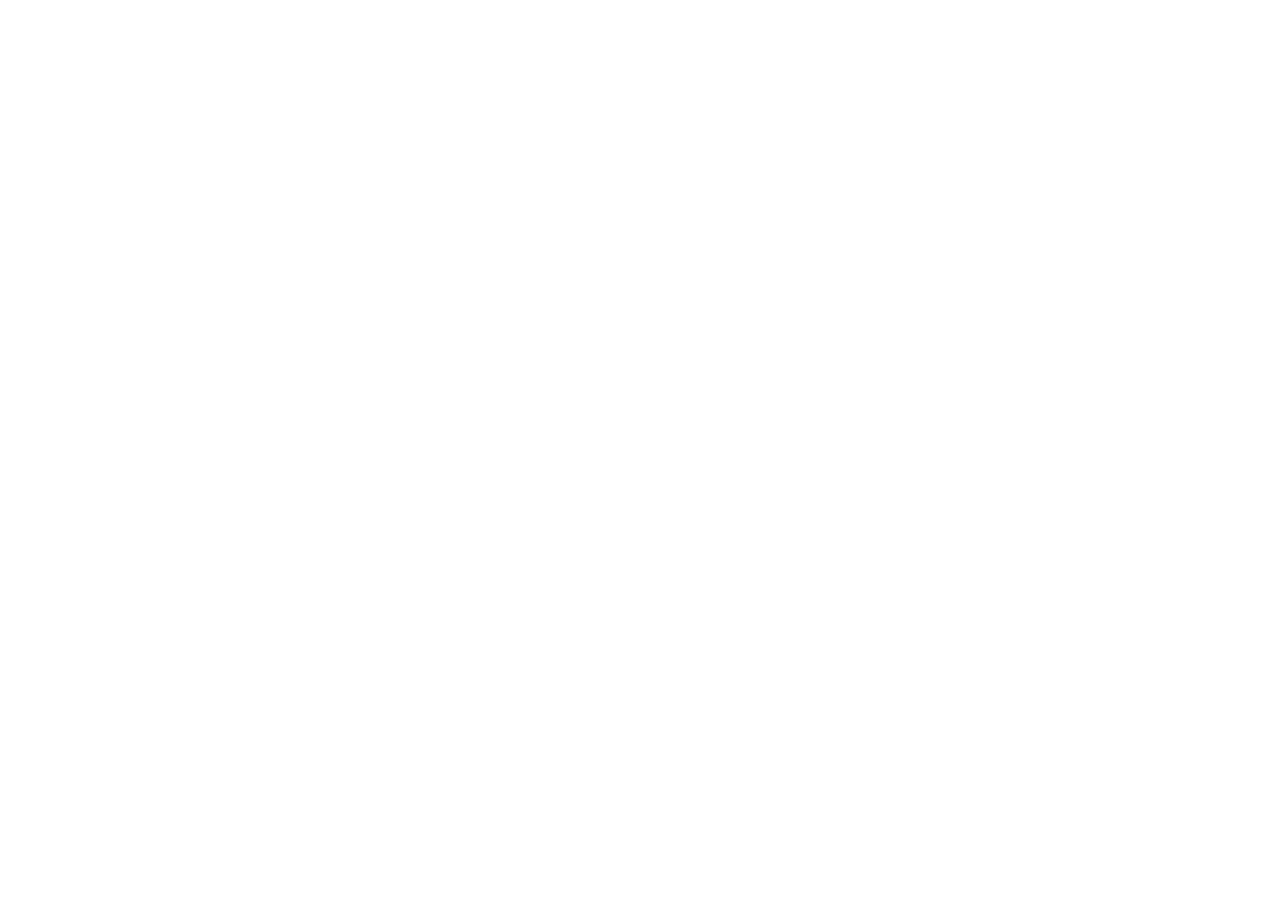
==== index.html @ d5a3f5ea "Added html header" ====
<!DOCTYPE html>
<html lang="en">
<head>
    <meta charset="UTF-8">
    <meta http-equiv="X-UA-Compatible" content="IE=edge">
    <meta name="viewport" content="width=device-width, initial-scale=1.0">
    <title>Document</title>
</head>
<body>
    
</body>
</html>
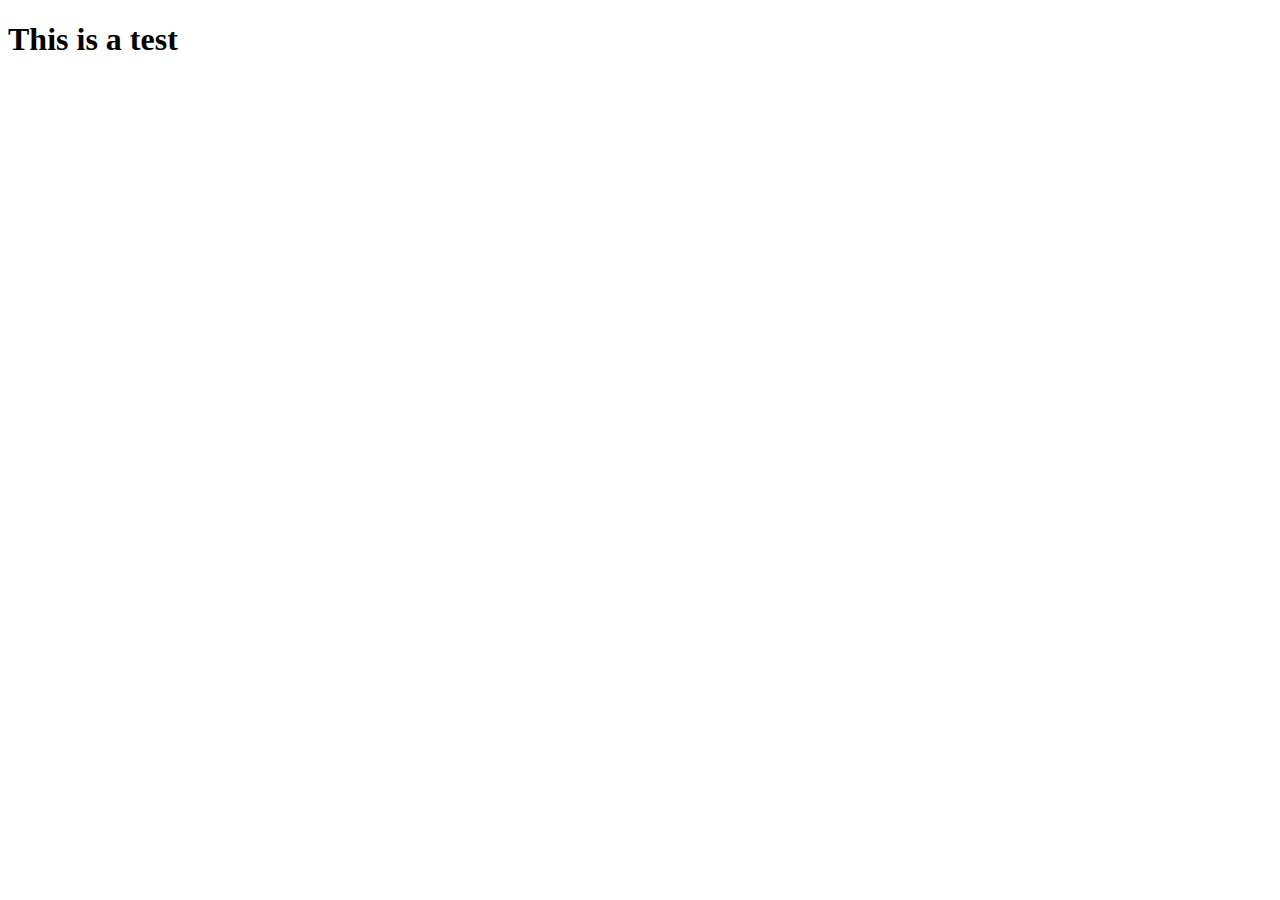
==== commit ad49e6c7: "Added Title" ====
--- a/index.html
+++ b/index.html
@@ -7,6 +7,6 @@
     <title>Document</title>
 </head>
 <body>
-    
+  <h1 class="title">This is a test</h1>
 </body>
 </html>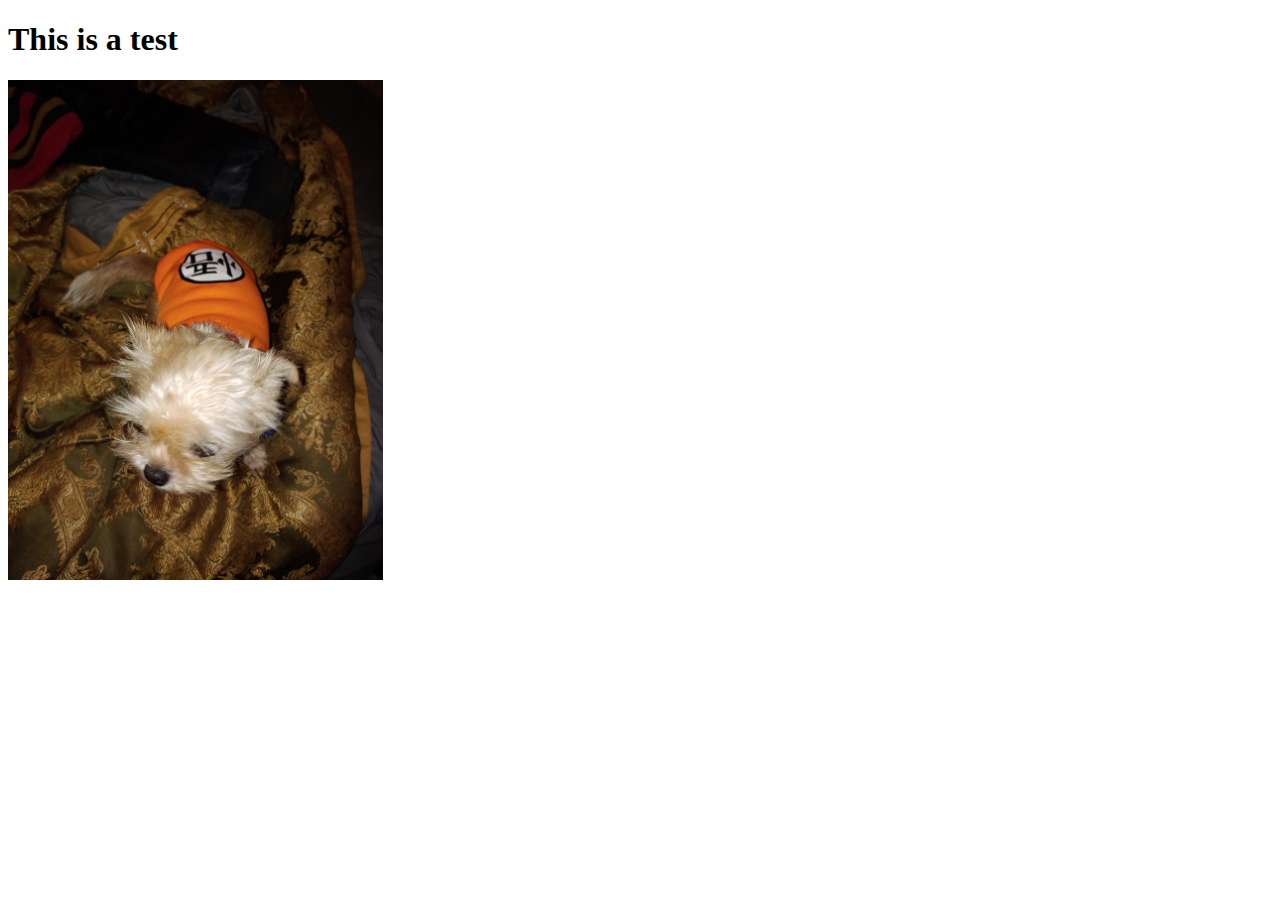
==== commit b9a35eb3: "Adding Fanpag test to Repo" ====
--- a/index.html
+++ b/index.html
@@ -8,5 +8,6 @@
 </head>
 <body>
   <h1 class="title">This is a test</h1>
+  <img src="./Assets/Pictures/Rabbit_DBZ.jpg" alt="My pup" height="500">
 </body>
 </html>